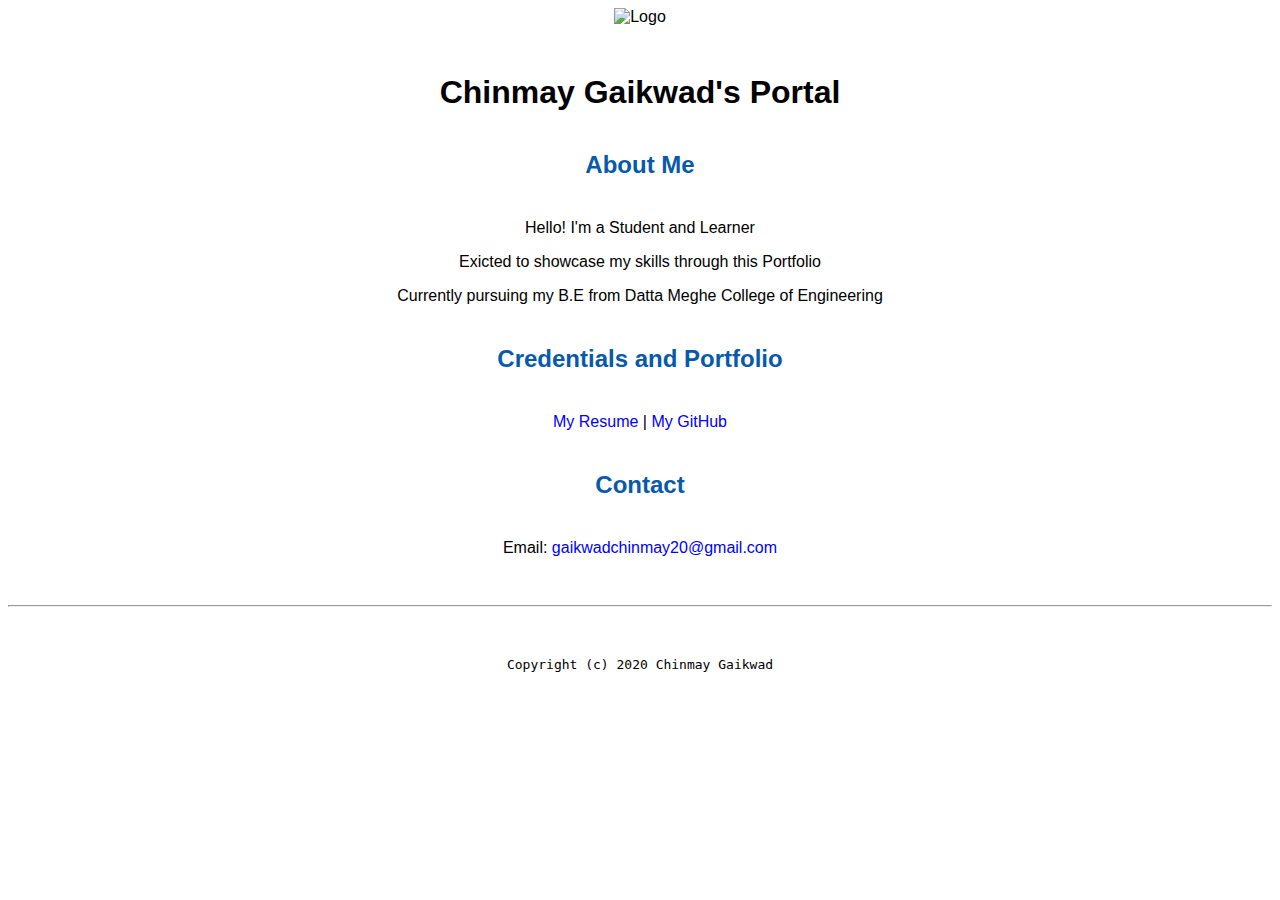
==== index.html @ 6ced5b4a "Add files via upload" ====
<!doctype html>



<html lang="en">

  <header>
    <title>Chinmay Gaikwad's Portal</title>
	<link rel="stylesheet" href="css/master.css">
	<link rel="FaviconIcon" href="favicon.ico" type="image/x-icon">
	<link rel="shortcut icon" href="favicon.ico" type="image/x-icon">
	<meta name="viewport" content="width=device-width, initial-scale=1, shrink-to-fit=no">
	<meta name="name" content="Harrison Kong's Portal">
    <meta name="robots" content="noindex, nofollow">
  </header>

  <body>
	
    <img src="images/Logo.png" width="20%" alt="Logo">
	
    <h1>Chinmay Gaikwad's Portal</h1>
	
    <h2>About Me</h2>
	
	<p>Hello! I'm a Student and Learner</p>
	<p>Exicted to showcase my skills through this Portfolio</p>
    <p>Currently pursuing my B.E from Datta Meghe College of Engineering</p>
	
    <h2>Credentials and Portfolio</h2>

    <p><a href="resume.html">My Resume</a> | <a href="https://github.com/chinmayrg">My GitHub</a></p>
	
    <h2>Contact</h2>

    <p>Email: <a href="mailto:gaikwadchinmay20@gmail.com">gaikwadchinmay20@gmail.com</a></p>
  </body>

  <footer>
    <hr>
    <code>Copyright (c) 2020 Chinmay Gaikwad</code>
  </footer>

</html>
---- css/master.css ----
/* Cascading stylesheet for the website */

/* Text inside these asterisks and slashes are comments for human */

  a {
    color: blue;/* set the text color to blue here */
    text-decoration: none; /* This means we do not want hyperlinks to be underlined */
  }

  a:hover {
    color: red;/* set the text color to red here */
    text-decoration: none; /* This means we do not want hyperlinks to be underlined */
  }

  body {
    background-color: bige;
    color:black;
    font-family: Arial, Helvetica, sans-serif;
    text-align: center;
    /* set the text alignment here */
   }

  footer {
    margin-top: 2rem;
    margin-bottom: 2rem;
  }

  h1 {
    margin-bottom: 0.5rem;
    margin-top: 3rem;
   }

  h2 {
    color: #075AAB;
    /* set both the bottom margin and top margin to 2.5rem here */
    margin-bottom: 2.5rem;
    margin-top: 2.5rem;
   }

  h3 {
    margin-bottom: 0;
    margin-top: 2rem;
  }

  h4 {
    margin-bottom: 1rem;
    margin-top: 0.5rem;
  }

  h5 {
    margin-top: 0.5rem;
  }

  hr {
    margin-bottom: 3rem;
    margin-top: 3rem;
  }

  /* this controls how the bullet points in the resume page looks */
  ul {
    display: table;
    margin: 0 auto;
    text-align: left;
  }
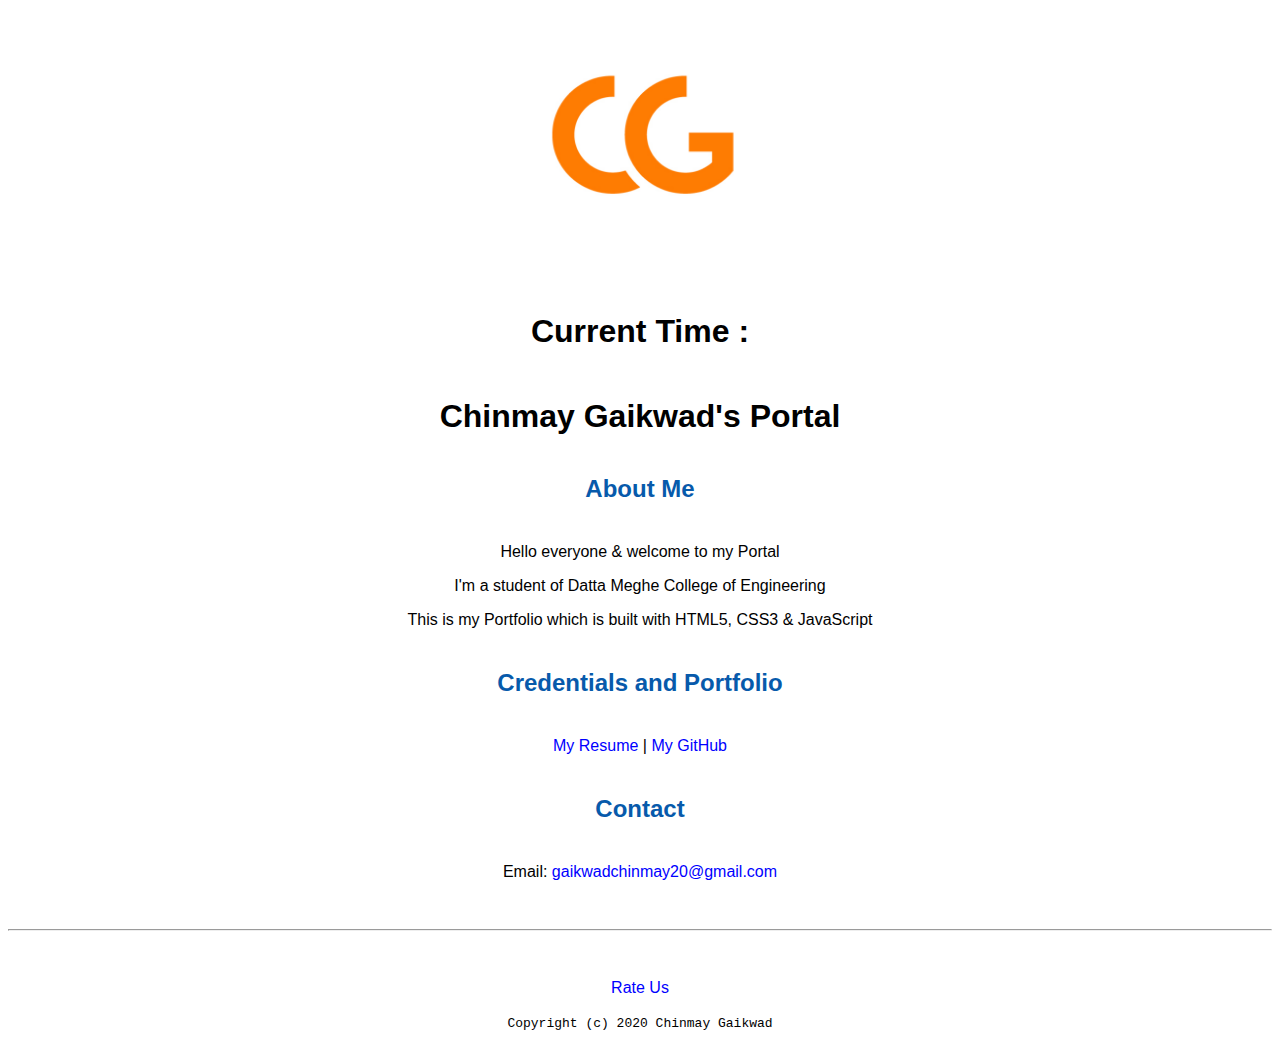
==== commit 21456fa8: "Add files via upload" ====
--- a/index.html
+++ b/index.html
@@ -1,6 +1,4 @@
 <!doctype html>
-
-
 
 <html lang="en">
 
@@ -10,21 +8,37 @@
 	<link rel="FaviconIcon" href="favicon.ico" type="image/x-icon">
 	<link rel="shortcut icon" href="favicon.ico" type="image/x-icon">
 	<meta name="viewport" content="width=device-width, initial-scale=1, shrink-to-fit=no">
-	<meta name="name" content="Harrison Kong's Portal">
+	<meta name="name" content="Chinmay Gaikwad's Portal">
     <meta name="robots" content="noindex, nofollow">
   </header>
 
-  <body>
-	
+  <body background="C:\Users\Chinmay\Pictures\Desktop\Portfolio\images\Bg.jpg" style="background-repeat:no-repeat;background-size:100% 100%">
+	<script>
+    let a;
+    let b;
+    let time;
+    const options = { weekday: 'long', year: 'numeric', month: 'long', day: 'numeric'};
+    setInterval(() => {
+      a = new Date();
+      date = a.toLocaleDateString(undefined, options);
+      time = a.getHours() + ':' + a.getMinutes() + ':' + a.getSeconds();
+      document.getElementById('time').innerHTML = time + " on " + date;
+    }, 1000);
+  </script>
+
     <img src="images/Logo.png" width="20%" alt="Logo">
+
+    <div class="container my-4">
+        <h1 class="display-4">Current Time : <span id="time"></span></h1>
+    </div>
 	
     <h1>Chinmay Gaikwad's Portal</h1>
 	
     <h2>About Me</h2>
 	
-	<p>Hello! I'm a Student and Learner</p>
-	<p>Exicted to showcase my skills through this Portfolio</p>
-    <p>Currently pursuing my B.E from Datta Meghe College of Engineering</p>
+	<p>Hello everyone & welcome to my Portal</p>
+	<p>I'm a student of Datta Meghe College of Engineering</p>
+  <p>This is my Portfolio which is built with HTML5, CSS3 & JavaScript</p>
 	
     <h2>Credentials and Portfolio</h2>
 
@@ -33,10 +47,12 @@
     <h2>Contact</h2>
 
     <p>Email: <a href="mailto:gaikwadchinmay20@gmail.com">gaikwadchinmay20@gmail.com</a></p>
+      
   </body>
 
   <footer>
     <hr>
+    <p><a href="Rating.html">Rate Us</a></p>
     <code>Copyright (c) 2020 Chinmay Gaikwad</code>
   </footer>
 
--- a/css/master.css
+++ b/css/master.css
@@ -13,17 +13,11 @@
   }
 
   body {
-    background-color: bige;
-    color:black;
+	background-color: #ffff;
+    color: black;
     font-family: Arial, Helvetica, sans-serif;
     text-align: center;
-    /* set the text alignment here */
    }
-
-  footer {
-    margin-top: 2rem;
-    margin-bottom: 2rem;
-  }
 
   h1 {
     margin-bottom: 0.5rem;
@@ -32,7 +26,6 @@
 
   h2 {
     color: #075AAB;
-    /* set both the bottom margin and top margin to 2.5rem here */
     margin-bottom: 2.5rem;
     margin-top: 2.5rem;
    }
@@ -62,3 +55,5 @@
     margin: 0 auto;
     text-align: left;
   }
+  /* this code is for Feedback */
+  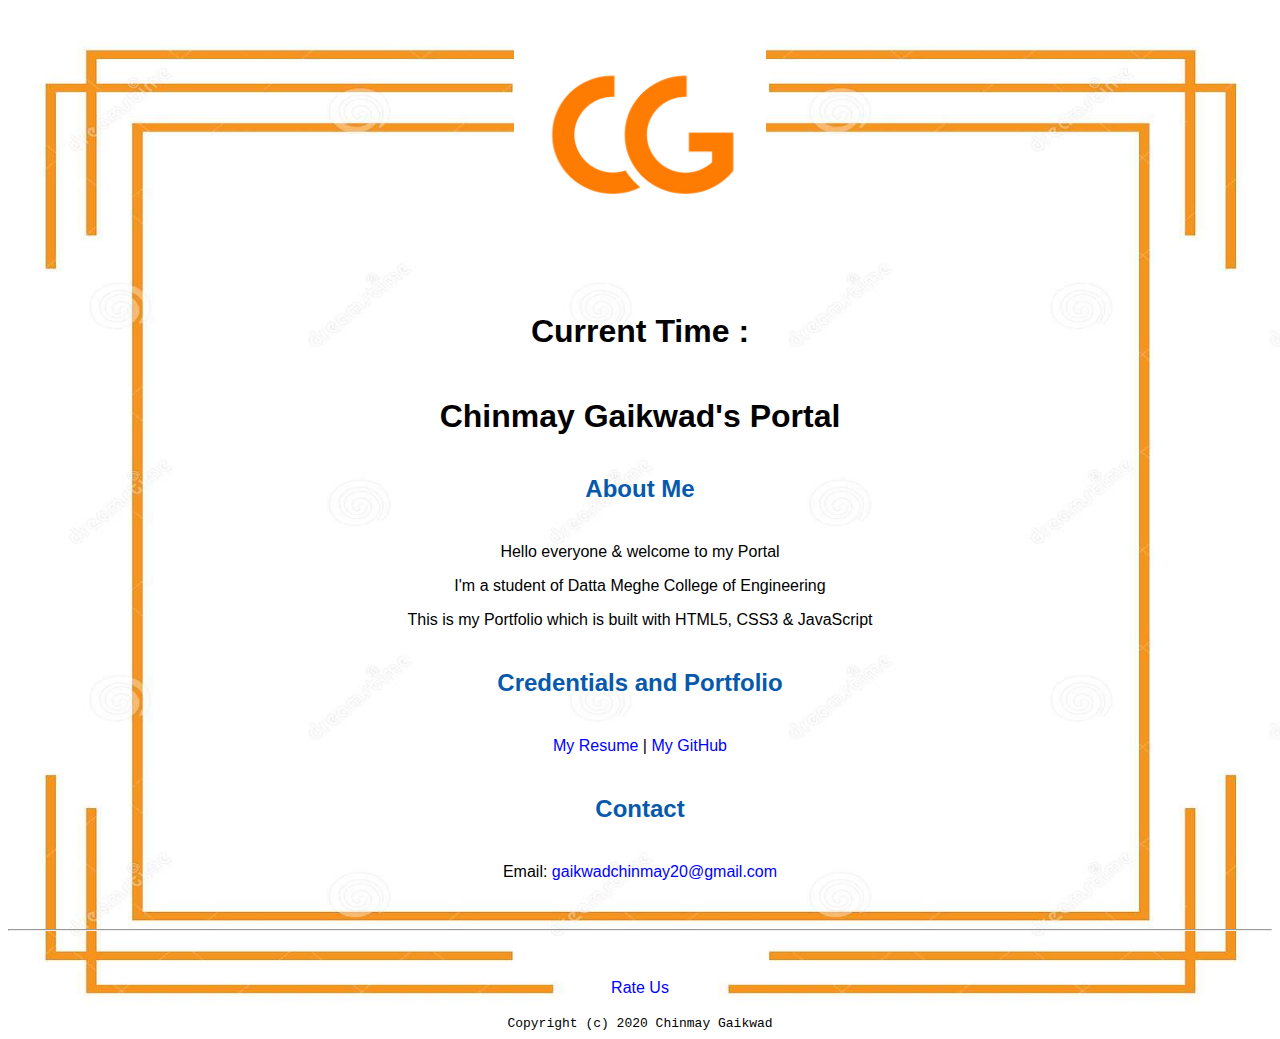
==== commit 10142143: "Update index.html" ====
--- a/index.html
+++ b/index.html
@@ -12,7 +12,7 @@
     <meta name="robots" content="noindex, nofollow">
   </header>
 
-  <body background="C:\Users\Chinmay\Pictures\Desktop\Portfolio\images\Bg.jpg" style="background-repeat:no-repeat;background-size:100% 100%">
+  <body background="images\Bg.jpg" style="background-repeat:no-repeat;background-size:100% 100%">
 	<script>
     let a;
     let b;
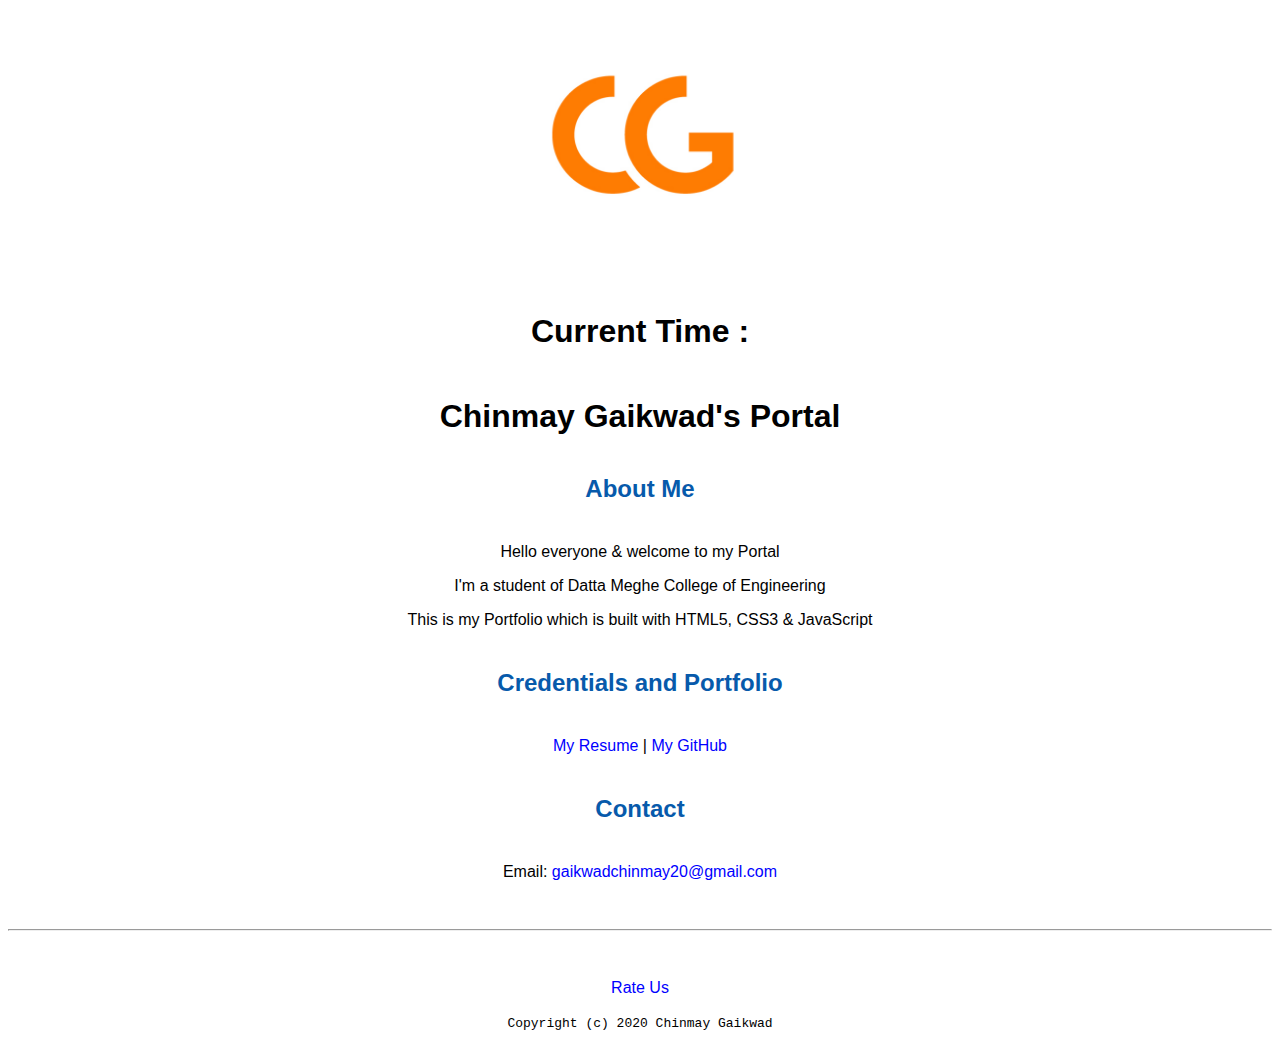
==== commit fe4a15ae: "Add files via upload" ====
--- a/index.html
+++ b/index.html
@@ -12,7 +12,7 @@
     <meta name="robots" content="noindex, nofollow">
   </header>
 
-  <body background="images\Bg.jpg" style="background-repeat:no-repeat;background-size:100% 100%">
+  <body background="C:\Users\Chinmay\Pictures\Desktop\Portfolio\images\Bg.jpg" style="background-repeat:no-repeat;background-size:100% 100%">
 	<script>
     let a;
     let b;
@@ -52,7 +52,7 @@
 
   <footer>
     <hr>
-    <p><a href="Rating.html">Rate Us</a></p>
+    <p><a href="rating.html">Rate Us</a></p>
     <code>Copyright (c) 2020 Chinmay Gaikwad</code>
   </footer>
 
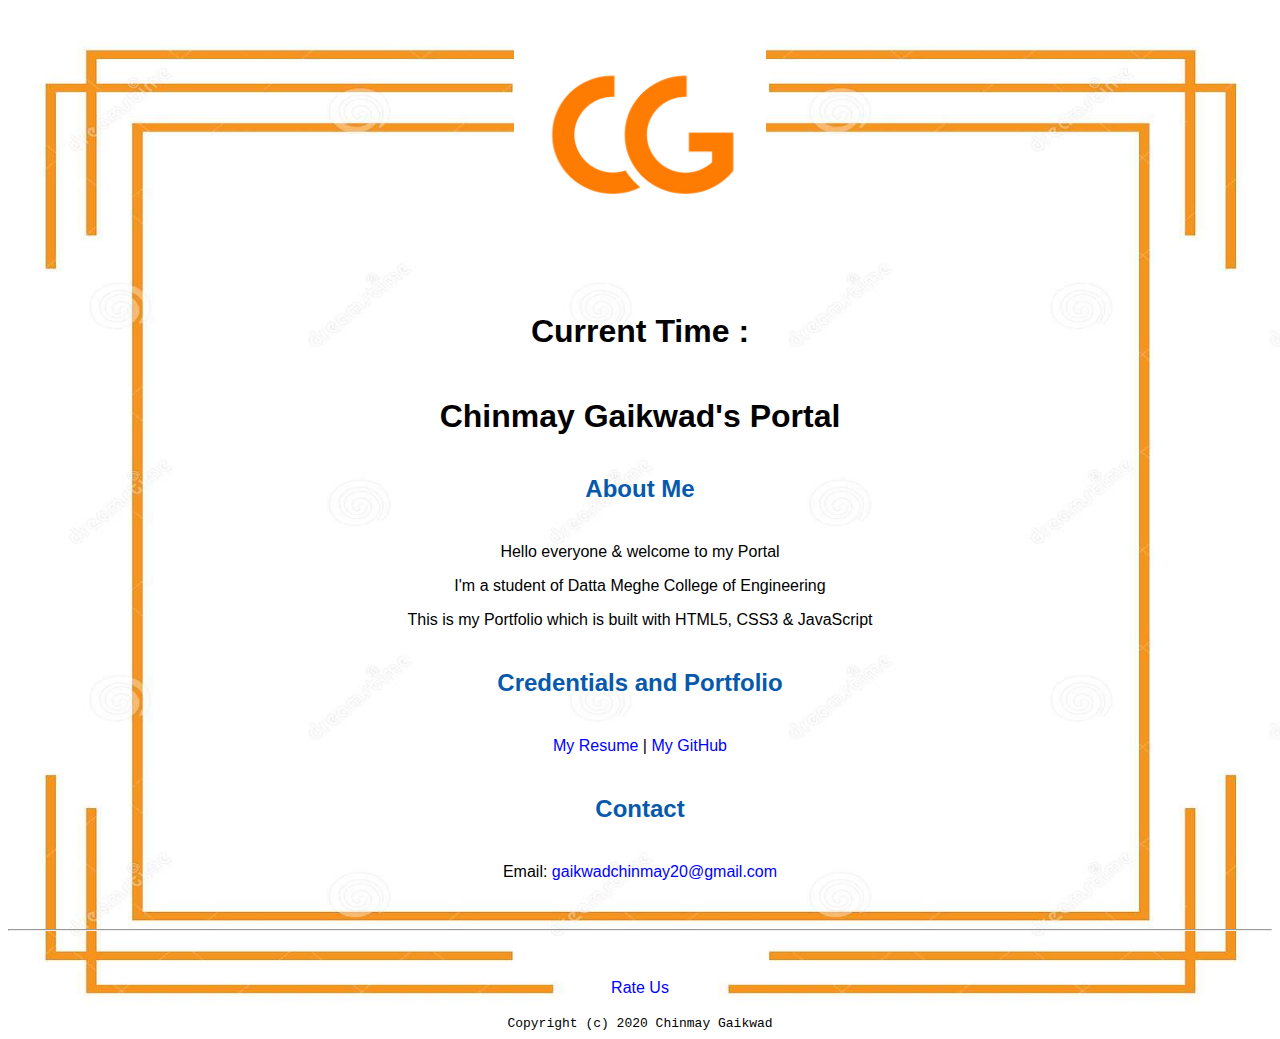
==== commit 192db0d5: "Update index.html" ====
--- a/index.html
+++ b/index.html
@@ -12,7 +12,7 @@
     <meta name="robots" content="noindex, nofollow">
   </header>
 
-  <body background="C:\Users\Chinmay\Pictures\Desktop\Portfolio\images\Bg.jpg" style="background-repeat:no-repeat;background-size:100% 100%">
+  <body background="images\Bg.jpg" style="background-repeat:no-repeat;background-size:100% 100%">
 	<script>
     let a;
     let b;
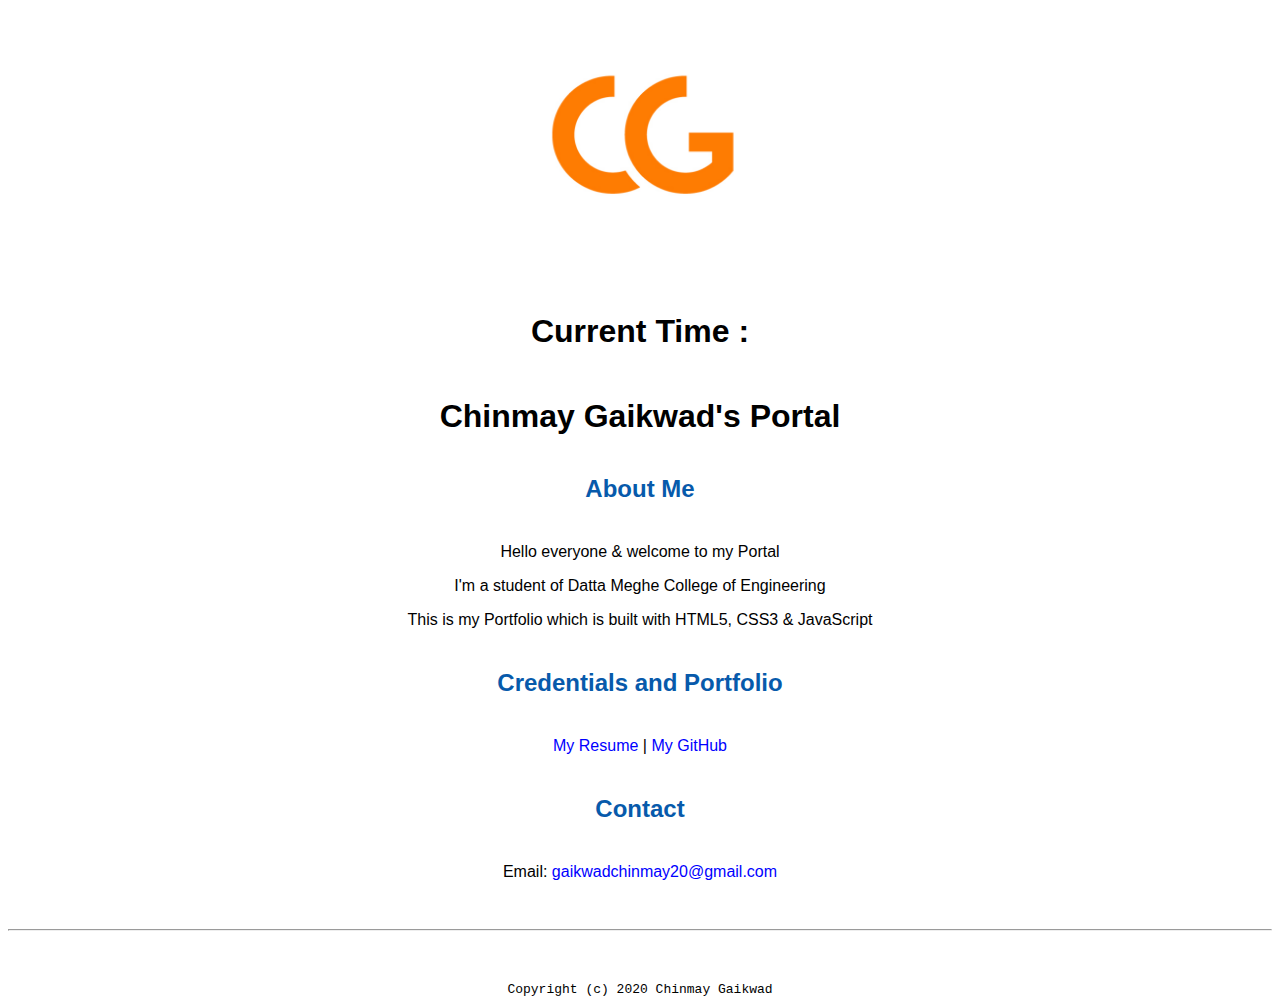
==== commit 46c96f75: "Add files via upload" ====
--- a/index.html
+++ b/index.html
@@ -12,7 +12,7 @@
     <meta name="robots" content="noindex, nofollow">
   </header>
 
-  <body background="images\Bg.jpg" style="background-repeat:no-repeat;background-size:100% 100%">
+  <body background="C:\Users\Chinmay\Pictures\Desktop\Portfolio\images\Bg.jpg" style="background-repeat:no-repeat;background-size:100% 100%">
 	<script>
     let a;
     let b;
@@ -52,7 +52,6 @@
 
   <footer>
     <hr>
-    <p><a href="rating.html">Rate Us</a></p>
     <code>Copyright (c) 2020 Chinmay Gaikwad</code>
   </footer>
 
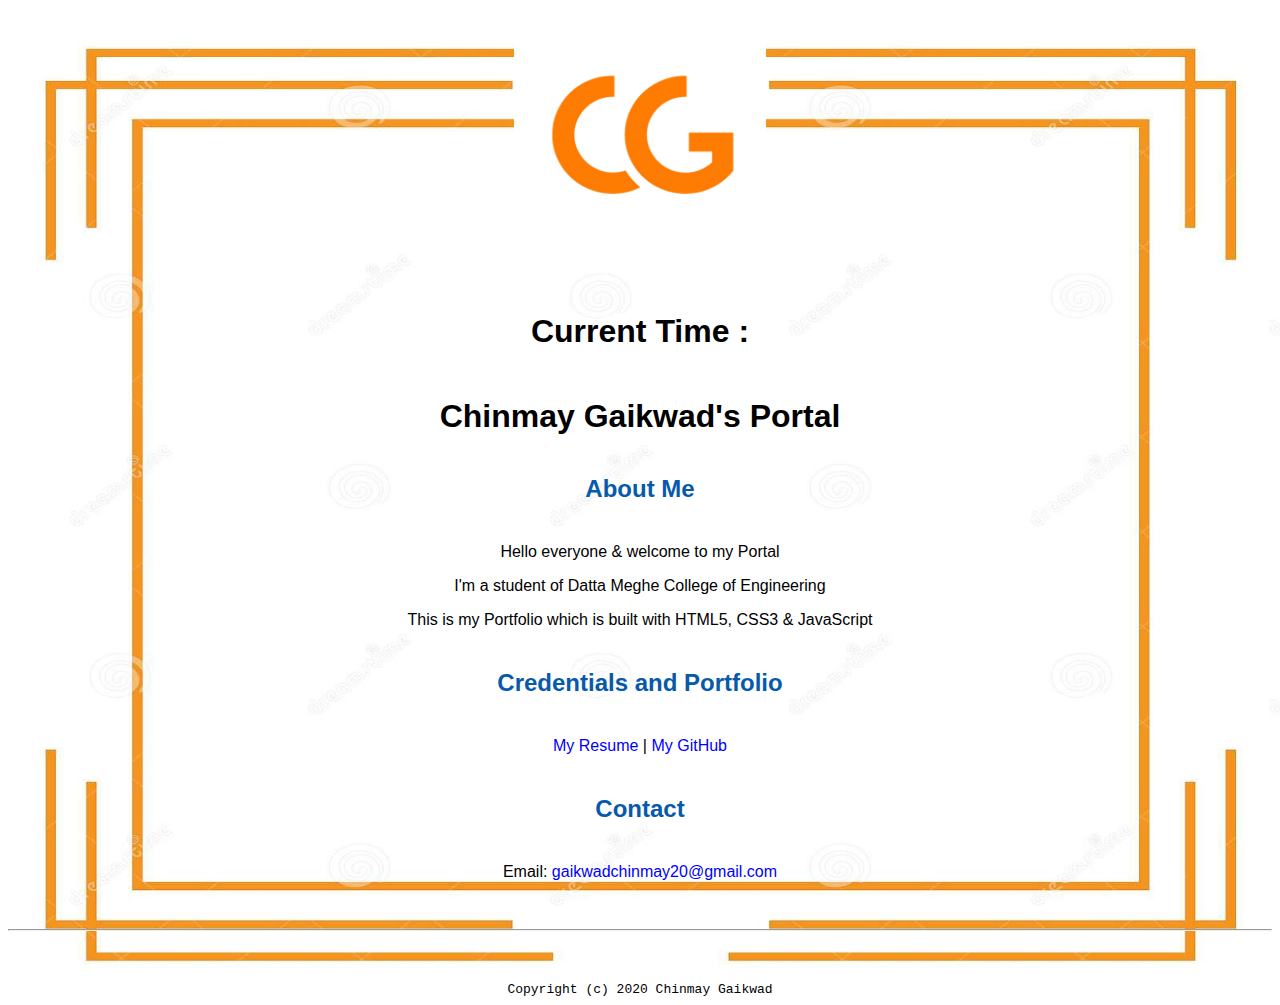
==== commit 2ca2ee76: "Update index.html" ====
--- a/index.html
+++ b/index.html
@@ -12,7 +12,7 @@
     <meta name="robots" content="noindex, nofollow">
   </header>
 
-  <body background="C:\Users\Chinmay\Pictures\Desktop\Portfolio\images\Bg.jpg" style="background-repeat:no-repeat;background-size:100% 100%">
+  <body background="images/Bg.jpg" style="background-repeat:no-repeat;background-size:100% 100%">
 	<script>
     let a;
     let b;
